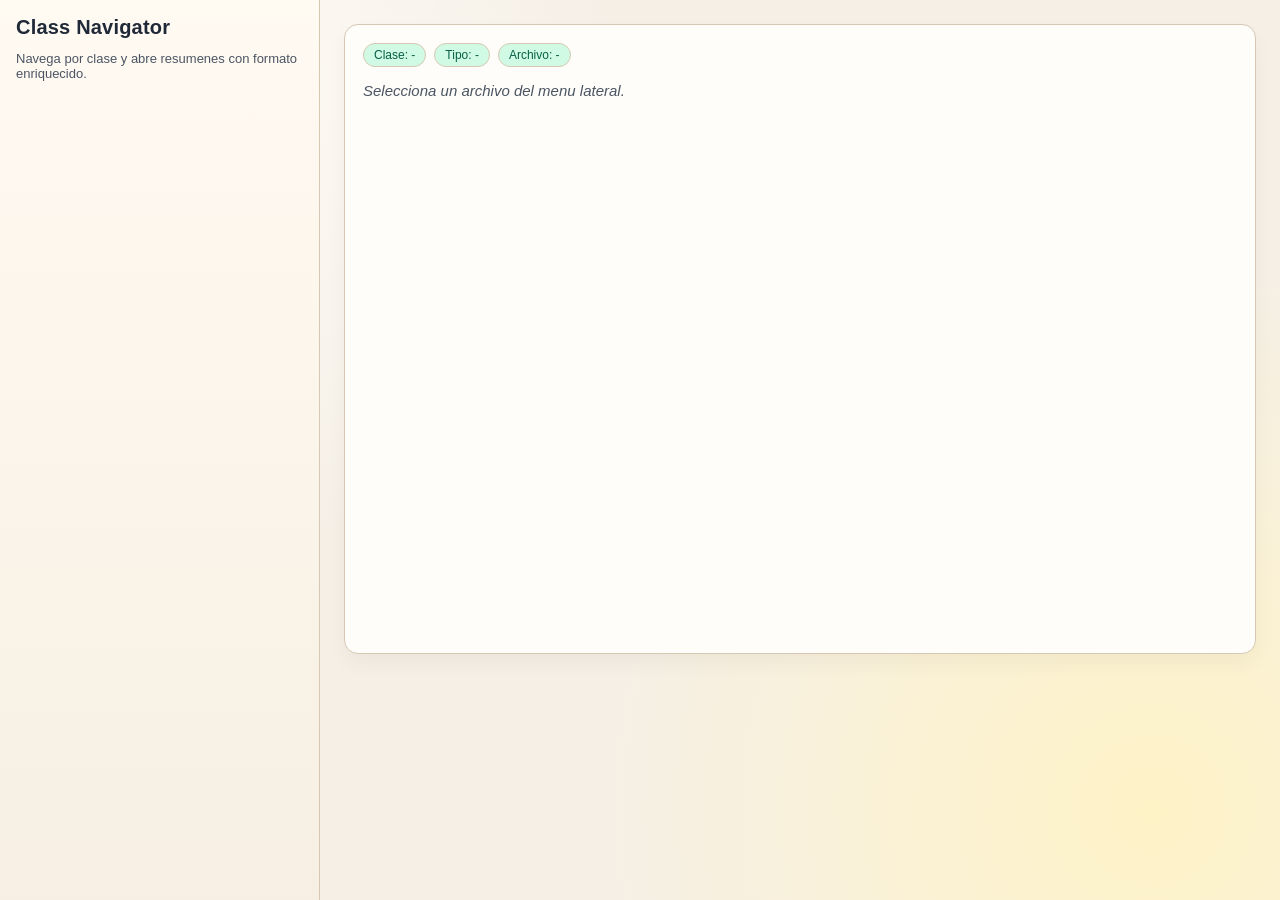
==== templates/academy.html @ 3bd21bdd "v2 with web visual" ====
<!doctype html>
<html lang="es">
<head>
  <meta charset="utf-8" />
  <meta name="viewport" content="width=device-width, initial-scale=1" />
  <title>Academy Navigator</title>
  <link rel="stylesheet" href="/static/academy.css" />
</head>
<body>
  <div class="layout">
    <aside>
      <h1 class="brand">Class Navigator</h1>
      <p class="hint">Navega por clase y abre resumenes con formato enriquecido.</p>
      <div id="menu"></div>
    </aside>
    <main>
      <div class="panel">
        <div class="meta">
          <span class="pill" id="meta-class">Clase: -</span>
          <span class="pill" id="meta-type">Tipo: -</span>
          <span class="pill" id="meta-file">Archivo: -</span>
        </div>
        <div id="content" class="content empty">Selecciona un archivo del menu lateral.</div>
      </div>
    </main>
  </div>
  <script src="/static/academy.js"></script>
</body>
</html>
---- static/academy.css ----
:root {
  --bg: #f5efe6;
  --bg-soft: #fffaf2;
  --ink: #1f2937;
  --ink-soft: #4b5563;
  --line: #d6c8b3;
  --accent: #0f766e;
  --accent-soft: #d1fae5;
  --active: #f59e0b;
}

* {
  box-sizing: border-box;
}

body {
  margin: 0;
  font-family: "Segoe UI", Tahoma, Geneva, Verdana, sans-serif;
  color: var(--ink);
  background:
    radial-gradient(circle at 10% 10%, #fffdf8 0%, transparent 35%),
    radial-gradient(circle at 90% 90%, #fef3c7 0%, transparent 40%),
    var(--bg);
  min-height: 100vh;
}

.layout {
  display: grid;
  grid-template-columns: 320px 1fr;
  min-height: 100vh;
}

aside {
  border-right: 1px solid var(--line);
  background: linear-gradient(180deg, #fffaf2, #f7efe3);
  padding: 16px;
  overflow: auto;
}

.brand {
  margin: 0 0 12px;
  font-size: 20px;
  letter-spacing: 0.2px;
}

.hint {
  margin: 0 0 16px;
  color: var(--ink-soft);
  font-size: 13px;
}

.class-block {
  border: 1px solid var(--line);
  border-radius: 12px;
  background: var(--bg-soft);
  margin-bottom: 12px;
  overflow: hidden;
}

.class-header {
  width: 100%;
  border: none;
  background: transparent;
  color: var(--ink);
  text-align: left;
  padding: 10px 12px;
  font-weight: 700;
  cursor: pointer;
}

.class-body {
  padding: 0 10px 10px;
  display: none;
}

.class-block.open .class-body {
  display: block;
}

.section-title {
  margin: 8px 2px;
  color: var(--ink-soft);
  font-size: 12px;
  text-transform: uppercase;
  letter-spacing: 0.8px;
}

.item {
  width: 100%;
  text-align: left;
  border: 1px solid transparent;
  border-radius: 8px;
  padding: 8px;
  margin-bottom: 6px;
  background: #fff;
  color: var(--ink);
  cursor: pointer;
  font-size: 13px;
}

.item:hover {
  border-color: var(--accent);
  transform: translateX(2px);
  transition: transform 120ms ease;
}

.item.active {
  border-color: var(--active);
  background: #fffbeb;
  font-weight: 700;
}

main {
  padding: 24px;
  overflow: auto;
}

.panel {
  border: 1px solid var(--line);
  background: #fffdf9;
  border-radius: 14px;
  min-height: 70vh;
  padding: 18px;
  box-shadow: 0 10px 20px rgba(0, 0, 0, 0.04);
}

.meta {
  display: flex;
  gap: 8px;
  flex-wrap: wrap;
  margin-bottom: 12px;
}

.pill {
  border: 1px solid var(--line);
  border-radius: 999px;
  padding: 4px 10px;
  background: var(--accent-soft);
  color: #065f46;
  font-size: 12px;
}

.content {
  line-height: 1.55;
  font-size: 15px;
}

.content.raw {
  white-space: pre-wrap;
  font-family: "Consolas", "Monaco", monospace;
  font-size: 13px;
}

.content.markdown h1,
.content.markdown h2,
.content.markdown h3,
.content.markdown h4,
.content.markdown h5,
.content.markdown h6 {
  margin: 18px 0 10px;
  line-height: 1.2;
}

.content.markdown h1 {
  font-size: 1.9rem;
  border-bottom: 1px solid var(--line);
  padding-bottom: 8px;
}

.content.markdown h2 {
  font-size: 1.5rem;
}

.content.markdown h3 {
  font-size: 1.2rem;
}

.content.markdown p {
  margin: 10px 0;
  color: #243243;
}

.content.markdown ul,
.content.markdown ol {
  margin: 8px 0 14px 20px;
}

.content.markdown li {
  margin: 6px 0;
}

.content.markdown code {
  background: #f4efe4;
  border: 1px solid #e8dcc6;
  border-radius: 6px;
  padding: 1px 6px;
  font-family: "Consolas", "Monaco", monospace;
  font-size: 0.92em;
}

.content.markdown pre {
  background: #1f2937;
  color: #f8fafc;
  border-radius: 10px;
  padding: 12px;
  overflow: auto;
  border: 1px solid #374151;
}

.content.markdown pre code {
  background: transparent;
  border: none;
  padding: 0;
  color: inherit;
}

.content.markdown blockquote {
  margin: 12px 0;
  padding: 8px 12px;
  border-left: 4px solid var(--accent);
  background: #f0fdfa;
  color: #134e4a;
}

.content.markdown a {
  color: #0f766e;
  font-weight: 600;
}

.content.markdown hr {
  border: none;
  border-top: 1px solid var(--line);
  margin: 16px 0;
}

.empty {
  color: var(--ink-soft);
  font-style: italic;
}

@media (max-width: 960px) {
  .layout {
    grid-template-columns: 1fr;
  }

  aside {
    max-height: 42vh;
    border-right: none;
    border-bottom: 1px solid var(--line);
  }

  main {
    padding: 12px;
  }
}
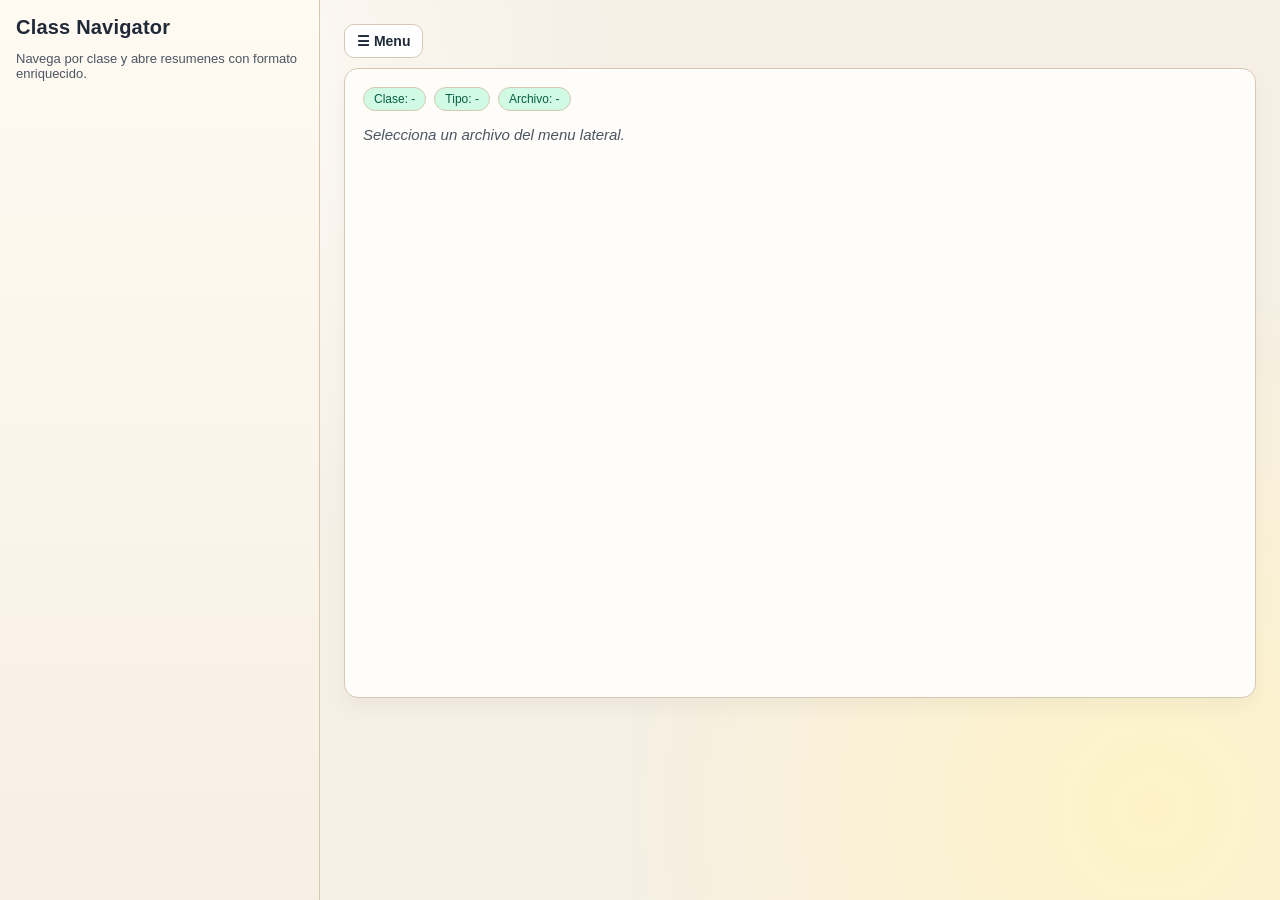
==== commit 914e72fa: "fix: show project readmes, make class_46 resume self-sufficient, collapsible sidebar and default to " ====
--- a/templates/academy.html
+++ b/templates/academy.html
@@ -7,13 +7,26 @@
   <link rel="stylesheet" href="/static/academy.css" />
 </head>
 <body>
+  <div id="menu-overlay" class="menu-overlay" aria-hidden="true"></div>
   <div class="layout">
-    <aside>
+    <aside id="sidebar" class="sidebar">
       <h1 class="brand">Class Navigator</h1>
       <p class="hint">Navega por clase y abre resumenes con formato enriquecido.</p>
       <div id="menu"></div>
     </aside>
     <main>
+      <div class="mobile-topbar">
+        <button
+          id="menu-toggle"
+          class="menu-toggle"
+          type="button"
+          aria-label="Ocultar panel"
+          aria-controls="sidebar"
+          aria-expanded="true"
+        >
+          ☰ Menu
+        </button>
+      </div>
       <div class="panel">
         <div class="meta">
           <span class="pill" id="meta-class">Clase: -</span>
--- a/static/academy.css
+++ b/static/academy.css
@@ -24,6 +24,10 @@
   min-height: 100vh;
 }
 
+body.menu-open {
+  overflow: hidden;
+}
+
 .layout {
   display: grid;
   grid-template-columns: 320px 1fr;
@@ -35,6 +39,38 @@
   background: linear-gradient(180deg, #fffaf2, #f7efe3);
   padding: 16px;
   overflow: auto;
+}
+
+.mobile-topbar {
+  display: flex;
+  align-items: center;
+  margin-bottom: 10px;
+}
+
+.menu-toggle {
+  border: 1px solid var(--line);
+  border-radius: 10px;
+  background: #fff;
+  color: var(--ink);
+  padding: 8px 12px;
+  font-size: 14px;
+  font-weight: 700;
+  cursor: pointer;
+}
+
+.menu-overlay {
+  position: fixed;
+  inset: 0;
+  background: rgba(15, 23, 42, 0.42);
+  opacity: 0;
+  pointer-events: none;
+  transition: opacity 160ms ease;
+  z-index: 25;
+}
+
+body.menu-open .menu-overlay {
+  opacity: 1;
+  pointer-events: auto;
 }
 
 .brand {
@@ -238,18 +274,51 @@
   font-style: italic;
 }
 
+@media (min-width: 961px) {
+  body.sidebar-collapsed .layout {
+    grid-template-columns: 0 1fr;
+  }
+
+  body.sidebar-collapsed .sidebar {
+    padding: 0;
+    border-right: none;
+    overflow: hidden;
+  }
+}
+
 @media (max-width: 960px) {
   .layout {
     grid-template-columns: 1fr;
   }
 
-  aside {
-    max-height: 42vh;
-    border-right: none;
-    border-bottom: 1px solid var(--line);
+  .sidebar {
+    position: fixed;
+    top: 0;
+    left: 0;
+    bottom: 0;
+    width: min(84vw, 320px);
+    max-width: 320px;
+    border-right: 1px solid var(--line);
+    border-bottom: none;
+    z-index: 30;
+    transform: translateX(-105%);
+    transition: transform 180ms ease;
+    box-shadow: 10px 0 24px rgba(0, 0, 0, 0.15);
+  }
+
+  body.menu-open .sidebar {
+    transform: translateX(0);
+  }
+
+  .mobile-topbar {
+    margin-bottom: 10px;
   }
 
   main {
     padding: 12px;
   }
-}
+
+  .panel {
+    min-height: calc(100vh - 92px);
+  }
+}
